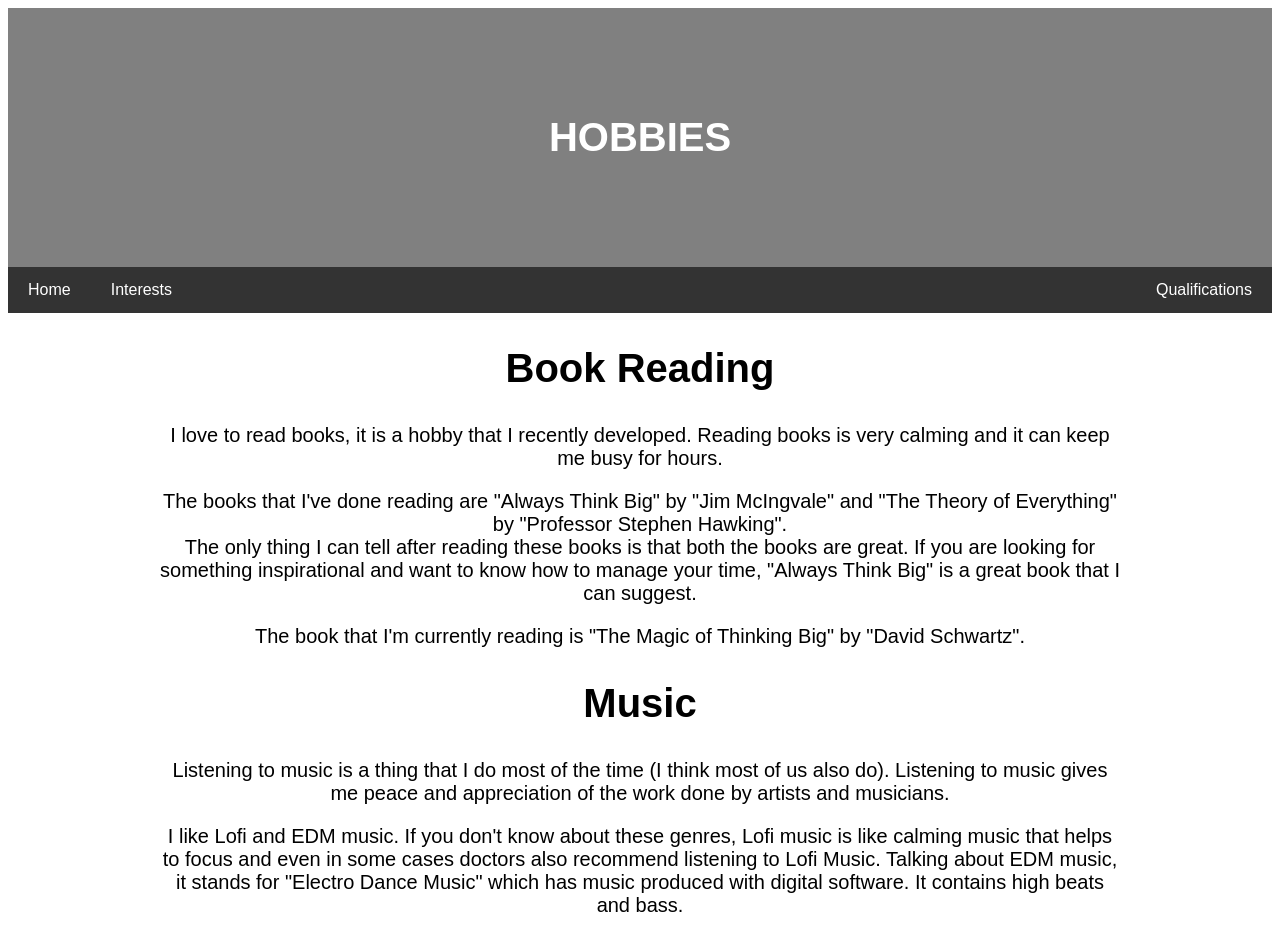
==== hobbies.html @ 2d53238b "initial commit" ====
<!DOCTYPE html>
<html lang="en">
    <head>
        <title>Hobbies</title>
        <meta charset="UTF-8">
        <meta name="viewport" content="width=device-width, initial-scale=1">
        <link rel="stylesheet" href="css/hobby-styles.css">
    </head>

    <body>
        <div class="header">
            <h1>HOBBIES</h1>
        </div>

        <div class="navbar">
            <a href="index.html">Home</a>
            <a href="interests.html">Interests</a>
            <a href="qualification.html" class="right">Qualifications</a>
        </div>

        <div class="content">
            <h2>Book Reading</h2>
            <p>
                I love to read books, it is a hobby that I recently developed. Reading books is very calming and it can keep me busy for hours.
            </p>
            <p>
                The books that I've done reading are "Always Think Big" by "Jim McIngvale" and "The Theory of Everything" by "Professor Stephen Hawking".<br>
                The only thing I can tell after reading these books is that both the books are great. If you are looking for something inspirational and want to know how to manage your time, "Always Think Big" is a great book that I can suggest.
            </p>
            <p>
                The book that I'm currently reading is "The Magic of Thinking Big" by "David Schwartz".
            </p>

            <h2>Music</h2>
            <p>
                Listening to music is a thing that I do most of the time (I think most of us also do). Listening to music gives me peace and appreciation of the work done by artists and musicians.<br>
            </p>
            <p>
                I like Lofi and EDM music. If you don't know about these genres, Lofi music is like calming music that helps to focus and even in some cases doctors also recommend listening to Lofi Music. Talking about EDM music, it stands for "Electro Dance Music" which has music produced with digital software. It contains high beats and bass.
            </p>
        </div>
    </body>
</html>
---- css/hobby-styles.css ----
body {
    font-family: Arial, Helvetica, sans-serif;
}

/* defining css style for the header*/
.header {
    padding: 80px;
    text-align: center;
    background-color: #808080;
    color: white;
}
.header h1 {
    font-size: 40px;
}

/* css for navigation bar */
.navbar {
    overflow: hidden;
    background-color: #333;
}
.navbar a {
    float: left;
    display: block;
    color: white;
    text-align: center;
    padding: 14px 20px;
    text-decoration: none;
}
.navbar a.right {
    float: right;
}
.navbar a:hover {
    background-color: #ddd;
    color: black;
}

/* css for the content of the page */
.content h2 {
    font-size: 40px;
    text-align: center;
}
.content img {
    height: 200px;
    width: 200px;
    border-radius: 100px;
    margin-left: auto;
    margin-right: auto;
    display: block;
}
.content p {
    font-size: 20px;
    text-align: center;
    border-radius: 10px;
    padding-left: 150px;
    padding-right: 150px;
}
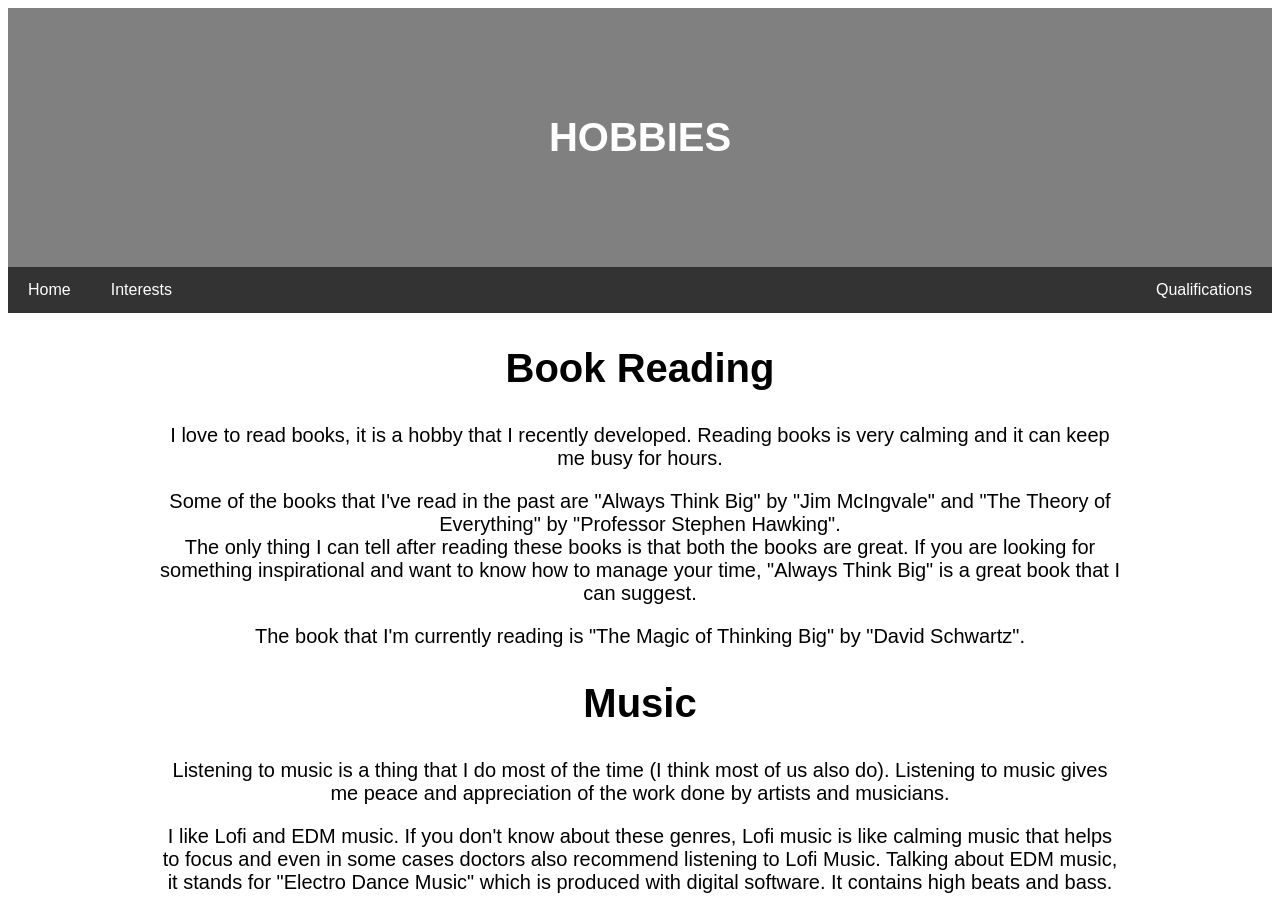
==== commit 4902aafb: "grammatical error correction" ====
--- a/hobbies.html
+++ b/hobbies.html
@@ -24,7 +24,7 @@
                 I love to read books, it is a hobby that I recently developed. Reading books is very calming and it can keep me busy for hours.
             </p>
             <p>
-                The books that I've done reading are "Always Think Big" by "Jim McIngvale" and "The Theory of Everything" by "Professor Stephen Hawking".<br>
+                Some of the books that I've read in the past are "Always Think Big" by "Jim McIngvale" and "The Theory of Everything" by "Professor Stephen Hawking".<br>
                 The only thing I can tell after reading these books is that both the books are great. If you are looking for something inspirational and want to know how to manage your time, "Always Think Big" is a great book that I can suggest.
             </p>
             <p>
@@ -36,7 +36,7 @@
                 Listening to music is a thing that I do most of the time (I think most of us also do). Listening to music gives me peace and appreciation of the work done by artists and musicians.<br>
             </p>
             <p>
-                I like Lofi and EDM music. If you don't know about these genres, Lofi music is like calming music that helps to focus and even in some cases doctors also recommend listening to Lofi Music. Talking about EDM music, it stands for "Electro Dance Music" which has music produced with digital software. It contains high beats and bass.
+                I like Lofi and EDM music. If you don't know about these genres, Lofi music is like calming music that helps to focus and even in some cases doctors also recommend listening to Lofi Music. Talking about EDM music, it stands for "Electro Dance Music" which is produced with digital software. It contains high beats and bass.
             </p>
         </div>
     </body>
